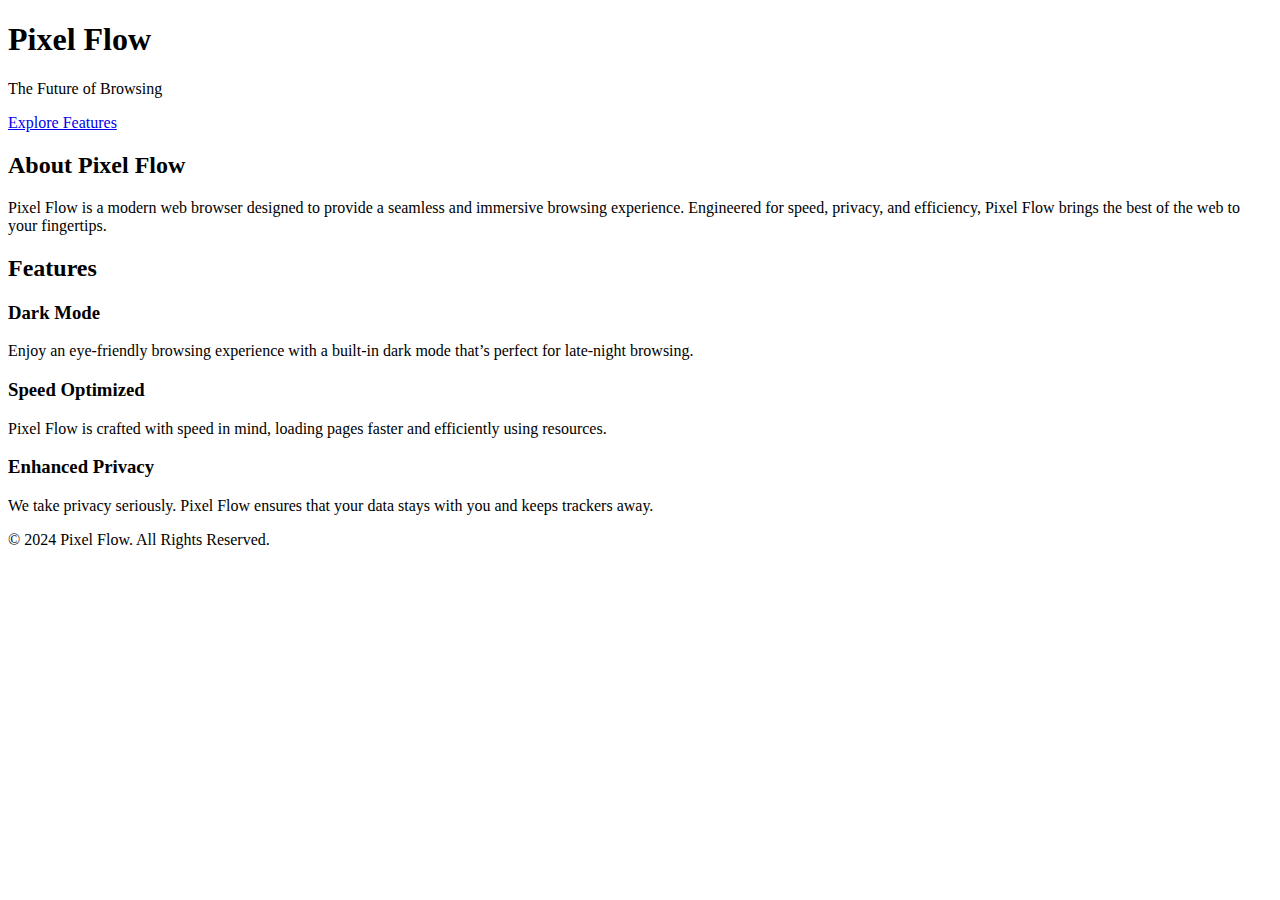
==== index.html @ 963b535f "Create index.html" ====
<!DOCTYPE html>
<html lang="en">
<head>
    <meta charset="UTF-8">
    <meta name="viewport" content="width=device-width, initial-scale=1.0">
    <title>Pixel Flow Browser</title>
    <link rel="stylesheet" href="styles.css">
</head>
<body>
    <header>
        <h1>Pixel Flow</h1>
        <p>The Future of Browsing</p>
        <a href="#features" class="button">Explore Features</a>
    </header>

    <section id="about">
        <h2>About Pixel Flow</h2>
        <p>Pixel Flow is a modern web browser designed to provide a seamless and immersive browsing experience. Engineered for speed, privacy, and efficiency, Pixel Flow brings the best of the web to your fingertips.</p>
    </section>

    <section id="features">
        <h2>Features</h2>
        <div class="feature-grid">
            <div class="feature-item">
                <h3>Dark Mode</h3>
                <p>Enjoy an eye-friendly browsing experience with a built-in dark mode that’s perfect for late-night browsing.</p>
            </div>
            <div class="feature-item">
                <h3>Speed Optimized</h3>
                <p>Pixel Flow is crafted with speed in mind, loading pages faster and efficiently using resources.</p>
            </div>
            <div class="feature-item">
                <h3>Enhanced Privacy</h3>
                <p>We take privacy seriously. Pixel Flow ensures that your data stays with you and keeps trackers away.</p>
            </div>
        </div>
    </section>

    <footer>
        <p>&copy; 2024 Pixel Flow. All Rights Reserved.</p>
    </footer>

    <script src="script.js"></script>
</body>
</html>
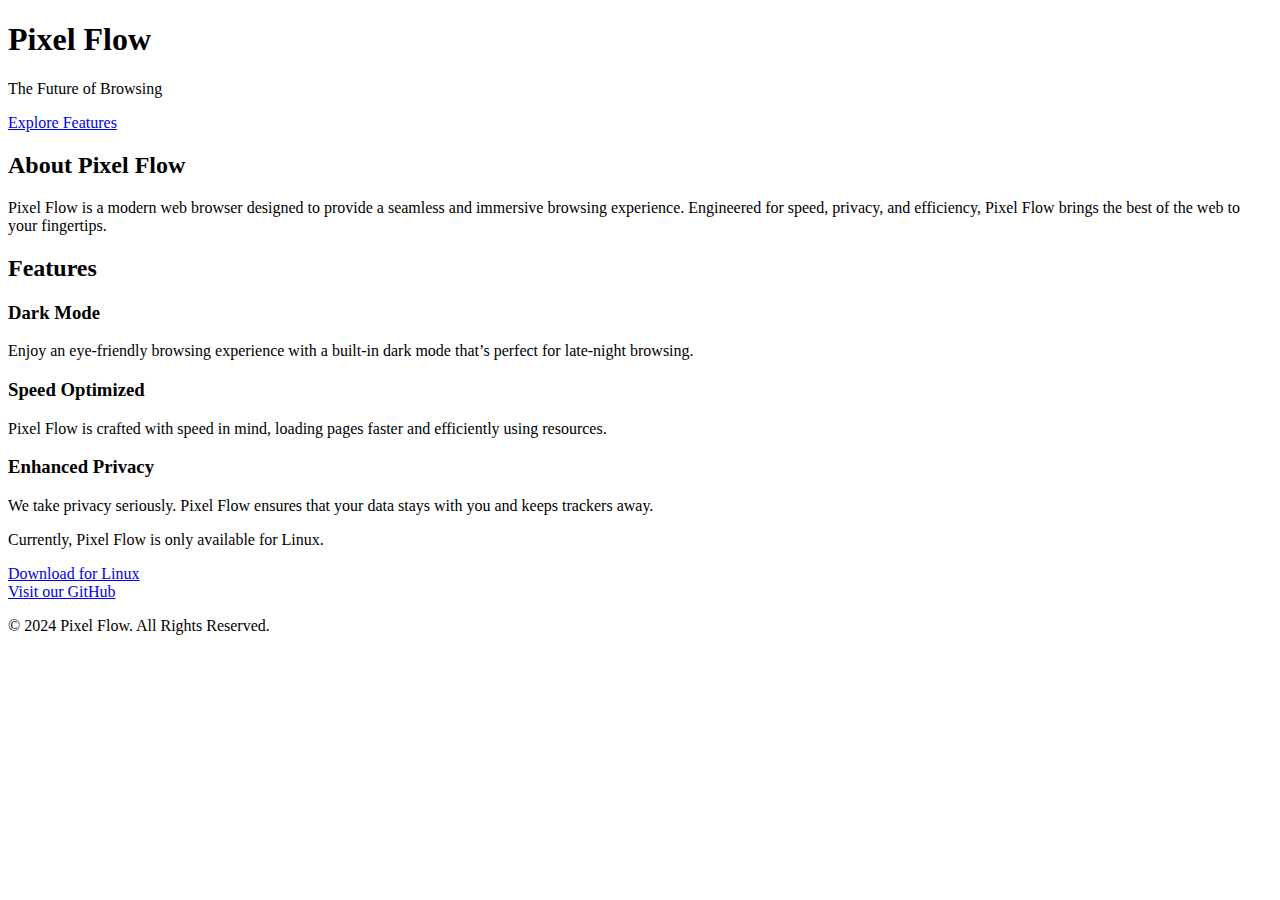
==== commit 6840e076: "Update index.html" ====
--- a/index.html
+++ b/index.html
@@ -4,6 +4,7 @@
     <meta charset="UTF-8">
     <meta name="viewport" content="width=device-width, initial-scale=1.0">
     <title>Pixel Flow Browser</title>
+    <link rel="icon" href="browser_icon.png" type="image/png"> <!-- Favicon -->
     <link rel="stylesheet" href="styles.css">
 </head>
 <body>
@@ -36,7 +37,15 @@
         </div>
     </section>
 
+    <section id="download">
+        <div class="notice-box">
+            <p>Currently, Pixel Flow is only available for Linux.</p>
+        </div>
+        <a href="https://github.com/tux-tech-tips/pixel-flow/releases/download/version-1.0/browser.tar.xz" class="button download-button" download>Download for Linux</a>
+    </section>
+
     <footer>
+        <a href="https://github.com/tux-tech-tips/pixel-flow" target="_blank">Visit our GitHub</a>
         <p>&copy; 2024 Pixel Flow. All Rights Reserved.</p>
     </footer>
 
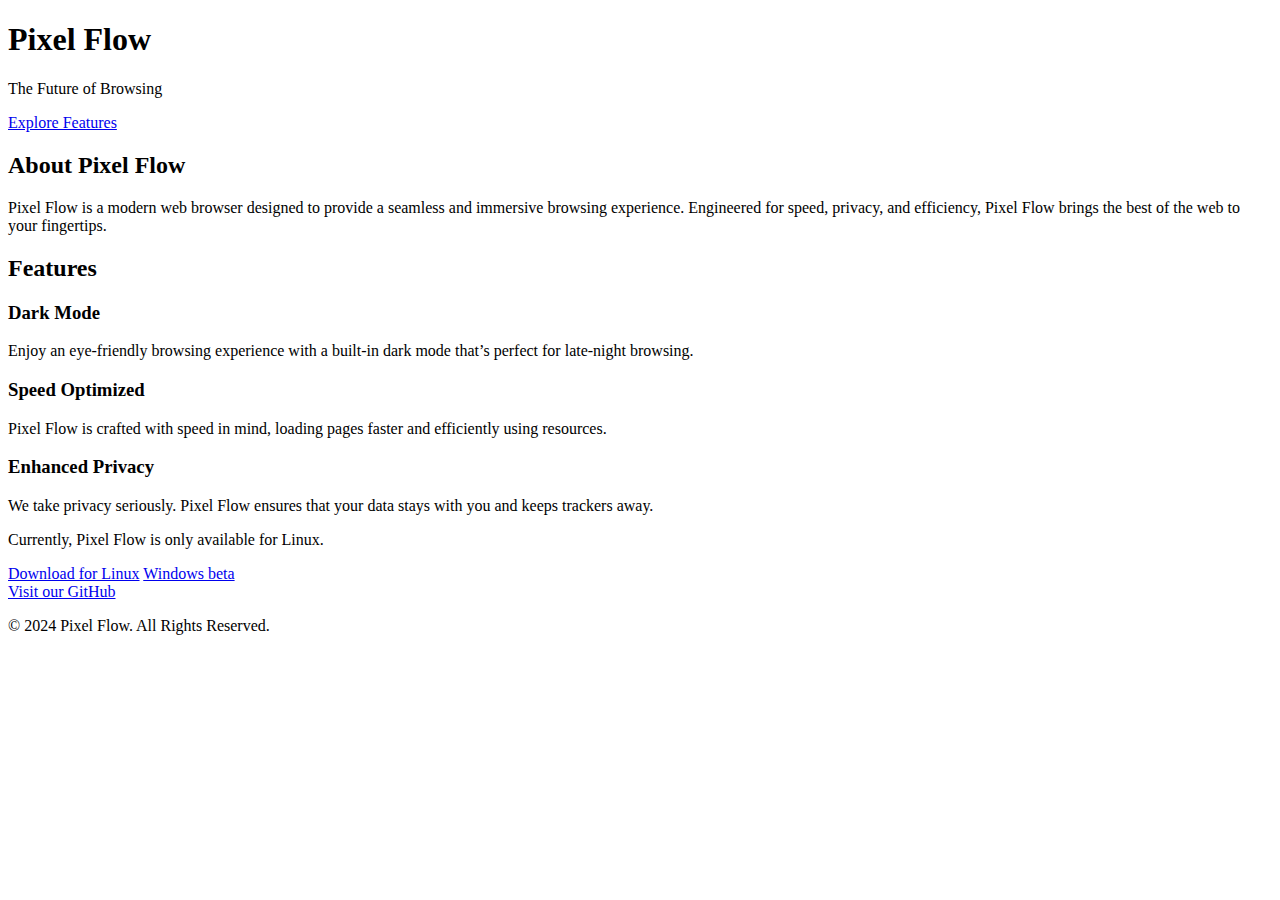
==== commit 80df46dc: "Update index.html" ====
--- a/index.html
+++ b/index.html
@@ -41,11 +41,12 @@
         <div class="notice-box">
             <p>Currently, Pixel Flow is only available for Linux.</p>
         </div>
-        <a href="https://github.com/tux-tech-tips/pixel-flow/releases/download/version-1.0/browser.tar.xz" class="button download-button" download>Download for Linux</a>
+        <a href="https://github.com/linux-dev-arch/pixel-flow/releases/download/version-1.0/browser.tar.xz" class="button download-button" download>Download for Linux</a>
+        <a href="https://github.com/linux-dev-arch/pixel-flow/releases/download/windows-beta-1.0/pixelflow.zip" class="button download-button" download>Windows beta</a>
     </section>
 
     <footer>
-        <a href="https://github.com/tux-tech-tips/pixel-flow" target="_blank">Visit our GitHub</a>
+        <a href="https://github.com/linux-dev-arch/pixel-flow" target="_blank">Visit our GitHub</a>
         <p>&copy; 2024 Pixel Flow. All Rights Reserved.</p>
     </footer>
 
